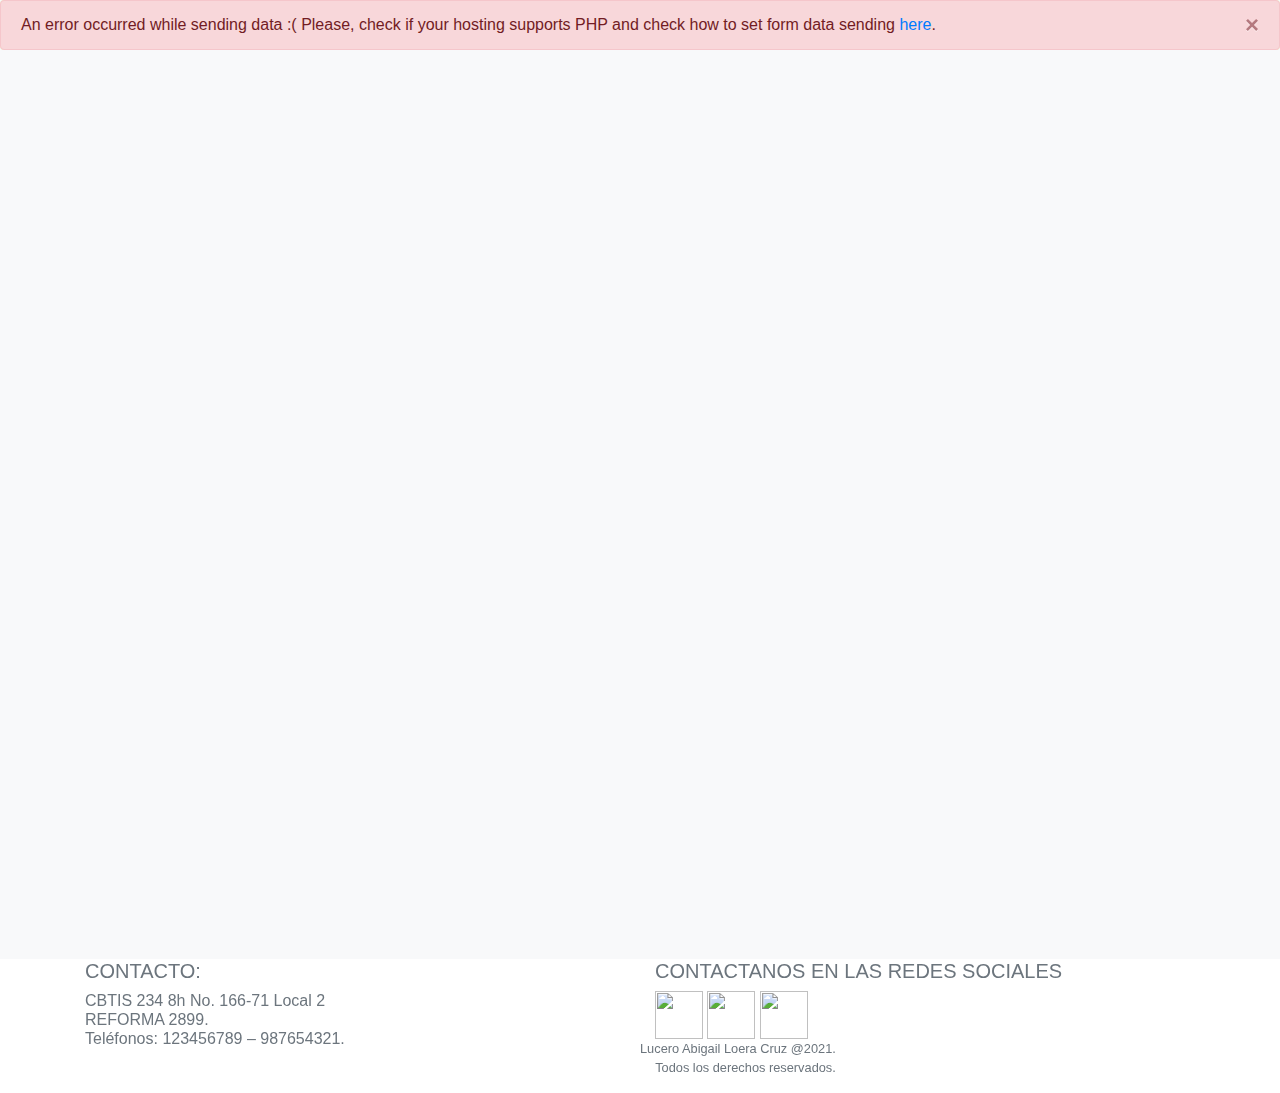
==== CRUD/index.html @ fefdfc8c "Commit" ====
<!DOCTYPE html>
<html lang="en">
	<head>
		<meta charset="utf-8" >
		<title>Tienda de Maquillaje</title>
		<meta name="viewport" content="width=device-width, initial-scale=1">
		<link rel="icon" href="i/favicon.png" type="image/x-icon">
		<!-- Google Fonts -->
		<link href="https://fonts.googleapis.com/css2?family=Archivo+Black:wght@100;200;300;400;500;600;700;800;900&family=Merriweather:wght@100;200;300;400;500;600;700;800;900&display=swap" rel="stylesheet">
		<!-- Bootstrap 4.5.2 CSS -->
		<link rel="stylesheet" href="https://stackpath.bootstrapcdn.com/bootstrap/4.5.2/css/bootstrap.min.css" integrity="sha384-JcKb8q3iqJ61gNV9KGb8thSsNjpSL0n8PARn9HuZOnIxN0hoP+VmmDGMN5t9UJ0Z" crossorigin="anonymous">
		<!-- Slick 1.8.1 jQuery plugin CSS (Sliders) -->
		<link rel="stylesheet" type="text/css" href="https://cdn.jsdelivr.net/npm/slick-carousel@1.8.1/slick/slick.css"/>
		<!-- Fancybox 3 jQuery plugin CSS (Open images and video in popup) -->
		<link rel="stylesheet" href="https://cdn.jsdelivr.net/gh/fancyapps/fancybox@3.5.7/dist/jquery.fancybox.min.css" />
		<!-- AOS 2.3.4 jQuery plugin CSS (Animations) -->
		<link href="https://unpkg.com/aos@2.3.4/dist/aos.css" rel="stylesheet">
		<!-- FontAwesome CSS -->
		<link rel="stylesheet" href="https://cdnjs.cloudflare.com/ajax/libs/font-awesome/5.13.0/css/all.min.css">
		<!-- Startup CSS (Styles for all blocks) - Remove ".min" if you would edit a css code -->
		<link href="css/style.min.css" rel="stylesheet" />
		<!-- jQuery 3.5.1 -->
		<script src="https://code.jquery.com/jquery-3.5.1.min.js"></script>
	</head> 
	<body>
<!-- Ecommerce 1 -->
	<section class="pt-100 pb-100 bg-light ecommerce_1">
		<div class="container px-xl-0">
			<div class="row justify-content-center text-center text-lg-left main_info">
				<div class="col-lg-8">
					<h2 class="mb-25" data-aos="fade-up" data-aos-delay="0">
						Tienda Online De Maquillaje
					</h2>
					<h2 class="mb-25" data-aos="fade-up" data-aos-delay="0">
						Tienda 2
					</h2>
					<div class="row" data-aos="fade-up" data-aos-delay="0">
						<div class="col-xl-9 col-lg-10 color-heading text-adaptive">
							<div>Contamos con los mejores productos de maquillaje</div>							
							¡Escoge una gran variedad de productos en nuestra tienda!
						</div>
					</div>
					<div class="row" data-aos="fade-up" data-aos-delay="0">							
						<a href="PHP/Carrito.php" class="link img_link"> 							
							<img src="i/Carrito.png" srcset="i/Carrito.png 2x" alt="" class="mw-120 flex-shrink-0 radius10">
						</a>
						<div class="row" data-aos="fade-up" data-aos-delay="0" style='text-align:left'>			
							Gestionar clientes					
							<a href="PHP/home.php" class="link img_link"> 							
								<img src="i/user.png" srcset="i/user.png 2x" alt="" class="mw-120 flex-shrink-0 radius10">
							</a>
						</div>
					</div>
					
					
				</div>
				<div class="mt-50 mt-lg-0 col-lg-4" data-aos="fade-up" data-aos-delay="150">
					<a href="#" class="link img_link">
						<img src="i/ecommerce_1_img_1.jpg" srcset="i/ecommerce_1_img_1@2x.jpg 2x" alt="" class="img-fluid radius10">
					</a>
				</div>	
							
			</div>
			

			<div class="mt-70 row justify-content-center products">
				<div class="mt-50 col-lg-4 col-md-7 col-sm-10 d-flex align-items-start product" data-aos="fade-up" data-aos-delay="0">
					<a href="#" class="link img_link">
						<img src="i/ecommerce_1_product_1.jpg" srcset="i/ecommerce_1_product_1@2x.jpg 2x" alt="" class="mw-120 flex-shrink-0 radius10">
					</a>
					<div class="ml-40 relative pb-60 h-full inner">
						<a href="PHP/Create copy.php?variable=valor1" class="link color-main f-14 text-uppercase semibold sp-20 title">
							Maybelline Great Lash Blackest Black
						</a>
						<div class="mt-1 color-heading text-adaptive">												
							<br>Da volumen natural a las pestañas																										
							<br>Cepillo grande para pestañas mas grandes
							<br>No deja grumos ni residuos
						</div>
						<a href="PHP/Create copy.php?variable=valor1" class="btn absolute sm border-gray color-main medium f-16">
							$100.00
						</a>
					</div>
				</div>
				<div class="mt-50 col-lg-4 col-md-7 col-sm-10 d-flex align-items-start product" data-aos="fade-up" data-aos-delay="150">
					<a href="#" class="link img_link">
						<img src="i/ecommerce_1_product_2.jpg" srcset="i/ecommerce_1_product_2@2x.jpg 2x" alt="" class="mw-120 flex-shrink-0 radius10">
					</a>
					<div class="ml-40 relative pb-60 h-full inner">
						<a href="PHP/Create copy.php?variable=valor2" class="link color-main f-14 text-uppercase semibold sp-20 title">
							Lashblast Volume Waterproof Mascara
						</a>
						<div class="mt-1 color-heading text-adaptive">
							<br>The biggest brush ever from CoverGirl 
							<br>for a blast of lush, volumized lashes! 
						</div>
						<a href="PHP/Create copy.php?variable=valor2" class="btn absolute sm border-gray color-main medium f-16">
							$1,200.00
						</a>
					</div>
				</div>
				<div class="mt-50 col-lg-4 col-md-7 col-sm-10 d-flex align-items-start product" data-aos="fade-up" data-aos-delay="300">
					<a href="#" class="link img_link">
						<img src="i/ecommerce_1_product_3.jpg" srcset="i/ecommerce_1_product_3@2x.jpg 2x" alt="" class="mw-120 flex-shrink-0 radius10">
					</a>
					<div class="ml-40 relative pb-60 h-full inner">
						<a href="PHP/Create copy.php?variable=valor3" class="link color-main f-14 text-uppercase semibold sp-20 title">
							L'oreal paris máscara de pestañas
						</a>
						<div class="mt-1 color-heading text-adaptive">							 
							<br>An air volume mega mascara lavable.
							<br>Color negro. 
						</div>
						<a href="PHP/Create copy.php?variable=valor3" class="btn absolute sm border-gray color-main medium f-16">
							$249.00
						</a>
					</div>
				</div>
			</div>
		</div>
	</section>
	<!-- Ecommerce 2 -->
		<section class="pt-100 pb-60 bg-light ecommerce_2">
			<div class="container px-xl-0">
				<div class="row justify-content-center">
					<div class="col-md-10 col-lg-7 col-xl-6">
						<div class="mx-auto mb-30 px-30 pt-30 pb-30 radius20 d-flex flex-column-reverse flex-sm-row justify-content-between color-heading product" data-aos="fade-up" data-aos-delay="0">
							<div class="mr-20 d-flex flex-column justify-content-between left">
								<div class="top">
									<div class="f-14 semibold text-uppercase sp-20 brand">
										Miss Rose
									</div>
									<div class="mb-15 f-22 semibold color-main title">
										Todo en uno para maquillaje
									</div>
									<ul class="m-0 py-0 pl-10">
										<li class="mb-10">
											Contorno kit con 2 Polvo facial.
										</li>
										<li class="mb-10">
											1 lápiz delineador de ojos. 
										</li>
										<li class="mb-10">
											180 colores de sombra de ojos paleta de maquillaje.
										</li>
									</ul>
								</div>
								<div class="mt-25 d-flex align-items-center bottom">
									<a href="#" class="btn mr-15 sm border-gray color-main medium f-16">
										Add to Cart
									</a>
									<span class="f-14 semibold text-uppercase sp-20 action-2">
										$1,150.00
									</span>
								</div>
							</div>
							<img src="i/ecommerce_2_product_1.jpg" srcset="i/ecommerce_2_product_1@2x.jpg 2x" alt="" class="radius10 mb-30 mb-sm-0 mw-230 flex-shrink-0 align-self-start">
						</div>
						<div class="mx-auto mb-30 px-30 pt-30 pb-30 radius20 d-flex flex-column-reverse flex-sm-row justify-content-between color-heading product" data-aos="fade-up" data-aos-delay="0">
							<div class="mr-20 d-flex flex-column justify-content-between left">
								<div class="top">
									<div class="f-14 semibold text-uppercase sp-20 brand">
										Shany Harmony
									</div>
									<div class="mb-15 f-22 semibold color-main title">
										Kit de maquillaje
									</div>
									<ul class="m-0 py-0 pl-10">
										<li class="mb-10">
											98 sombras altamente pigmentadas.
										</li>
										<li class="mb-10">
											6 brillos de labios, 3 rubores, 7 pinceles de esponja.
										</li>
										<li class="mb-10">
											70 sombras de ojos brillantes.
										</li>
									</ul>
								</div>
								<div class="mt-25 d-flex align-items-center bottom">
									<a href="#" class="btn mr-15 sm border-gray color-main medium f-16">
										Add to Cart
									</a>
									<span class="f-14 semibold text-uppercase sp-20 action-2">
										$997.66
									</span>
								</div>
							</div>
							<img src="i/ecommerce_2_product_2.jpg" srcset="i/ecommerce_2_product_2@2x.jpg 2x" alt="" class="radius10 mb-30 mb-sm-0 mw-230 flex-shrink-0 align-self-start">
						</div>
					</div>
					<div class="col-md-10 col-lg-7 col-xl-6">
						<div class="mx-auto mb-30 px-30 pt-30 pb-30 radius20 d-flex justify-content-between color-heading product big" data-aos="fade-up" data-aos-delay="150">
							<div class="d-flex flex-column justify-content-between">
								<div class="top">
									<div class="f-14 semibold text-uppercase sp-20 brand">
										wet n wild
									</div>
									<div class="mb-15 f-22 semibold color-main title">
										Color Icon Paleta
									</div>
									<ul class="m-0 py-0 pl-10">
										<li class="mb-10">
											Paleta de 10 sombras de ojos.
										</li>
										<li class="mb-10">
											Tiene un acabado más sedoso con mejor capacidad de mezcla.
										</li>
										<li class="mb-10">
											Tonos de transición mate para una combinación perfecta de colores.
										</li>
										<li class="mb-10">
											La textura elegante es sedosa al tacto.
										</li>
									</ul>
									<img src="i/ecommerce_2_product_3.jpg" srcset="i/ecommerce_2_product_3@2x.jpg 2x" alt="" class="radius10 mt-10 mb-25 w-full">
									
								</div>
								<div class="mt-25 d-flex align-items-center bottom">
									<a href="#" class="btn mr-15 sm border-gray color-main medium f-16">
										Add to Cart
									</a>
									<span class="f-14 semibold text-uppercase sp-20 action-2">
										$133.00
									</span>
								</div>
							</div>
						</div>
					</div>
				</div>
			</div>
		</section>
		<!-- Ecommerce 2 -->
			<section class="pt-100 pb-60 bg-light ecommerce_2">
				<div class="container px-xl-0">
					<div class="row justify-content-center">
						<div class="col-md-10 col-lg-7 col-xl-6">
							<div class="mx-auto mb-30 px-30 pt-30 pb-30 radius20 d-flex flex-column-reverse flex-sm-row justify-content-between color-heading product" data-aos="fade-up" data-aos-delay="0">
								<div class="mr-20 d-flex flex-column justify-content-between left">
									<div class="top">
										<div class="f-14 semibold text-uppercase sp-20 brand">
											Voeux
										</div>
										<div class="mb-15 f-22 semibold color-main title">
											Set 11 Brochas de Maquillaje Bambu
										</div>
										<ul class="m-0 py-0 pl-10">
											<li class="mb-10">
												Ecologicas.
											</li>
											<li class="mb-10">
												Ideales para aplicar maquillaje en polvo y crema.
											</li>
											<li class="mb-10">
												Contiene 11 piezas y un estuche de tela.
											</li>
										</ul>
									</div>
									<div class="mt-25 d-flex align-items-center bottom">
										<a href="#" class="btn mr-15 sm border-gray color-main medium f-16">
											Add to Cart
										</a>
										<span class="f-14 semibold text-uppercase sp-20 action-2">
											$189.00
										</span>
									</div>
								</div>
								<img src="i/producto1.jpg" srcset="i/producto1.jpg 2x" alt="" class="radius10 mb-30 mb-sm-0 mw-230 flex-shrink-0 align-self-start">
							</div>
							<div class="mx-auto mb-30 px-30 pt-30 pb-30 radius20 d-flex flex-column-reverse flex-sm-row justify-content-between color-heading product" data-aos="fade-up" data-aos-delay="0">
								<div class="mr-20 d-flex flex-column justify-content-between left">
									<div class="top">
										<div class="f-14 semibold text-uppercase sp-20 brand">
											SPOWAY
										</div>
										<div class="mb-15 f-22 semibold color-main title">
											Brocha de Maquillaje de Base
										</div>
										<ul class="m-0 py-0 pl-10">
											<li class="mb-10">
												2 Piezas Brocha de Maquillaje de Base Profesionales
											</li>
											<li class="mb-10">
												Cepillo de Acné de Silicona de Doble Cara
											</li>
											<li class="mb-10">
												Brocha de Cerdas Sintéticas Prémium
											</li>
										</ul>
									</div>
									<div class="mt-25 d-flex align-items-center bottom">
										<a href="#" class="btn mr-15 sm border-gray color-main medium f-16">
											Add to Cart
										</a>
										<span class="f-14 semibold text-uppercase sp-20 action-2">
											$169.00
										</span>
									</div>
								</div>
								<img src="i/producto2.jpg" srcset="i/producto2.jpg 2x" alt="" class="radius10 mb-30 mb-sm-0 mw-230 flex-shrink-0 align-self-start">
							</div>
						</div>
						<div class="col-md-10 col-lg-7 col-xl-6">
							<div class="mx-auto mb-30 px-30 pt-30 pb-30 radius20 d-flex justify-content-between color-heading product big" data-aos="fade-up" data-aos-delay="150">
								<div class="d-flex flex-column justify-content-between">
									<div class="top">
										<div class="f-14 semibold text-uppercase sp-20 brand">
											MAKE UP BOX
										</div>
										<div class="mb-15 f-22 semibold color-main title">
											12 Labiales Matte Larga Duración
										</div>
										<ul class="m-0 py-0 pl-10">
											<li class="mb-10">
												Touch-proof libres de plomo
											</li>
											<li class="mb-10">
												Conservadores
											</li>
											<li class="mb-10">
												Collection lip gloss endless
											</li>
											<li class="mb-10">
												Textura suave
											</li>
										</ul>
										<img src="i/producto3.jpg" srcset="i/producto3.jpg 2x" alt="" class="radius10 mt-10 mb-25 w-full">
										
									</div>
									<div class="mt-25 d-flex align-items-center bottom">
										<a href="#" class="btn mr-15 sm border-gray color-main medium f-16">
											Add to Cart
										</a>
										<span class="f-14 semibold text-uppercase sp-20 action-2">
											$466.65
										</span>
									</div>
								</div>
							</div>
						</div>
					</div>
				</div>
			</section>
			
				
		<!-- forms alerts -->
		<div class="alert alert-success alert-dismissible fixed-top alert-form-success" role="alert">
			<button type="button" class="close" data-dismiss="alert" aria-label="Close"><span aria-hidden="true">&times;</span></button>
			Thanks for your message!
		</div>
		<div class="alert alert-warning alert-dismissible fixed-top alert-form-check-fields" role="alert">
			<button type="button" class="close" data-dismiss="alert" aria-label="Close"><span aria-hidden="true">&times;</span></button>
			Please, fill in required fields.
		</div>
		<div class="alert alert-danger alert-dismissible fixed-top alert-form-error" role="alert">
			<button type="button" class="close" data-dismiss="alert" aria-label="Close"><span aria-hidden="true">&times;</span></button>
			<div class="message">An error occurred while sending data :( Please, check if your hosting supports PHP and check how to set form data sending <a href="https://designmodo.com/startup/documentation/#form-handler" target="_blank" class="link color-transparent-white">here</a>.</div>
		</div>

		<!-- gReCaptcha popup (uncomment if you need a recaptcha integration) -->
		<!--
		<div class="bg-dark op-8 grecaptcha-overlay"></div>
		<div class="bg-light radius10 w-350 h-120 px-20 pt-20 pb-20 grecaptcha-popup">
			<div class="w-full h-full d-flex justify-content-center align-items-center">
				<div id="g-recaptcha" data-sitekey="PUT_YOUR_SITE_KEY_HERE"></div>
			</div>
		</div>
		<script src="https://www.google.com/recaptcha/api.js?render=explicit" async defer></script>
		-->
		<!-- Bootstrap 4.5.2 JS -->
		<script src="https://stackpath.bootstrapcdn.com/bootstrap/4.5.2/js/bootstrap.bundle.min.js"></script>
		<!-- Fancybox 3 jQuery plugin JS (Open images and video in popup) -->
		<script src="https://cdn.jsdelivr.net/gh/fancyapps/fancybox@3.5.7/dist/jquery.fancybox.min.js"></script>
		<!-- 
			Google maps JS API 
			Don't forget to replace the key "AIzaSyDP6Ex5S03nvKZJZSvGXsEAi3X_tFkua4U" to your own! 
			Learn how to get a key: https://help.designmodo.com/article/startup-google-maps-api/ 
		-->
		<script type="text/javascript" src="https://maps.googleapis.com/maps/api/js?v=3&key=AIzaSyDP6Ex5S03nvKZJZSvGXsEAi3X_tFkua4U"></script>
		<!-- Slick 1.8.1 jQuery plugin JS (Sliders) -->
		<script type="text/javascript" src="https://cdn.jsdelivr.net/npm/slick-carousel@1.8.1/slick/slick.min.js"></script>
		<!-- AOS 2.3.4 jQuery plugin JS (Animations) -->
		<script src="https://unpkg.com/aos@2.3.4/dist/aos.js"></script>
		<!-- Maskedinput jQuery plugin JS (Masks for input fields) -->
		<script src="js/jquery.maskedinput.min.js"></script>
		<!-- Startup JS (Custom js for all blocks) -->
		<script src="js/script.js"></script>
	</body>
	<footer id="footer">
		<div class="container">
			<div class="row">
				<div class="col-xs-12 col-md-6">
					<h6 class="text-muted lead">CONTACTO:</h6>
					<h6 class="text-muted">
					CBTIS 234 8h No. 166-71 Local 2<br>
					REFORMA 2899.<br>
					Teléfonos: 123456789 – 987654321.<br>
					</h6>
				</div>
				<div class="col-xs-12 col-md-6">
				<div class="pull-right">
				<h6 class="text-muted lead">CONTACTANOS EN LAS REDES SOCIALES</h6>
					  <div class="redes-footer">
						  <a href="https://www.facebook.com/"><img src="https://st2.depositphotos.com/1144386/7770/v/600/depositphotos_77705004-stock-illustration-original-square-with-round-corners.jpg" style="width:48px;height:48px;"></a>
						  <a href="https://twitter.com/"><img src="https://img.freepik.com/iconos-gratis/twitter-circulo_318-10749.jpg?size=338&ext=jpg" style="width:48px;height:48px;"></a>
						  <a href="https://www.instagram.com/"><img src="https://cdn.pixabay.com/photo/2016/08/09/17/52/instagram-1581266_960_720.jpg" style="width:48px;height:48px;"></a>
					  </div>
				</div>
				<div class="row"> <p class="text-muted small text-right">Lucero Abigail Loera Cruz @2021.<br> Todos los derechos reservados.</p></div>
			</div>
		  </div>  
		</div>
	</footer><!-- End  Footer -->
	
</html>
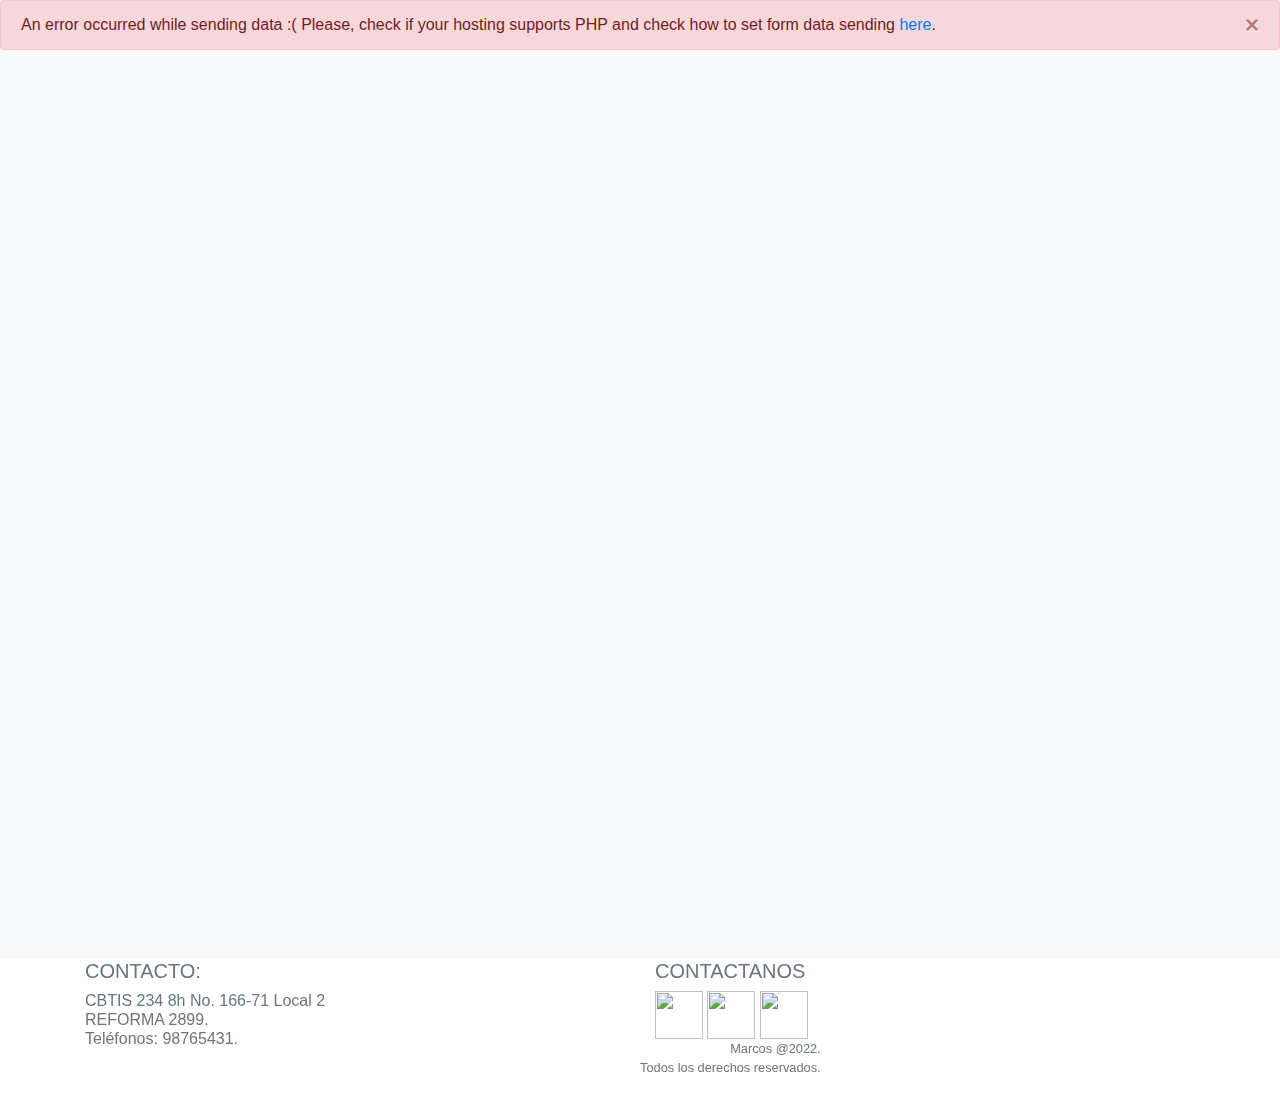
==== commit 82414584: "Se actualiza el index.html y el php" ====
--- a/CRUD/index.html
+++ b/CRUD/index.html
@@ -394,19 +394,19 @@
 					<h6 class="text-muted">
 					CBTIS 234 8h No. 166-71 Local 2<br>
 					REFORMA 2899.<br>
-					Teléfonos: 123456789 – 987654321.<br>
+					Teléfonos: 98765431.<br>
 					</h6>
 				</div>
 				<div class="col-xs-12 col-md-6">
 				<div class="pull-right">
-				<h6 class="text-muted lead">CONTACTANOS EN LAS REDES SOCIALES</h6>
+				<h6 class="text-muted lead">CONTACTANOS</h6>
 					  <div class="redes-footer">
 						  <a href="https://www.facebook.com/"><img src="https://st2.depositphotos.com/1144386/7770/v/600/depositphotos_77705004-stock-illustration-original-square-with-round-corners.jpg" style="width:48px;height:48px;"></a>
 						  <a href="https://twitter.com/"><img src="https://img.freepik.com/iconos-gratis/twitter-circulo_318-10749.jpg?size=338&ext=jpg" style="width:48px;height:48px;"></a>
 						  <a href="https://www.instagram.com/"><img src="https://cdn.pixabay.com/photo/2016/08/09/17/52/instagram-1581266_960_720.jpg" style="width:48px;height:48px;"></a>
 					  </div>
 				</div>
-				<div class="row"> <p class="text-muted small text-right">Lucero Abigail Loera Cruz @2021.<br> Todos los derechos reservados.</p></div>
+				<div class="row"> <p class="text-muted small text-right">Marcos @2022.<br> Todos los derechos reservados.</p></div>
 			</div>
 		  </div>  
 		</div>
